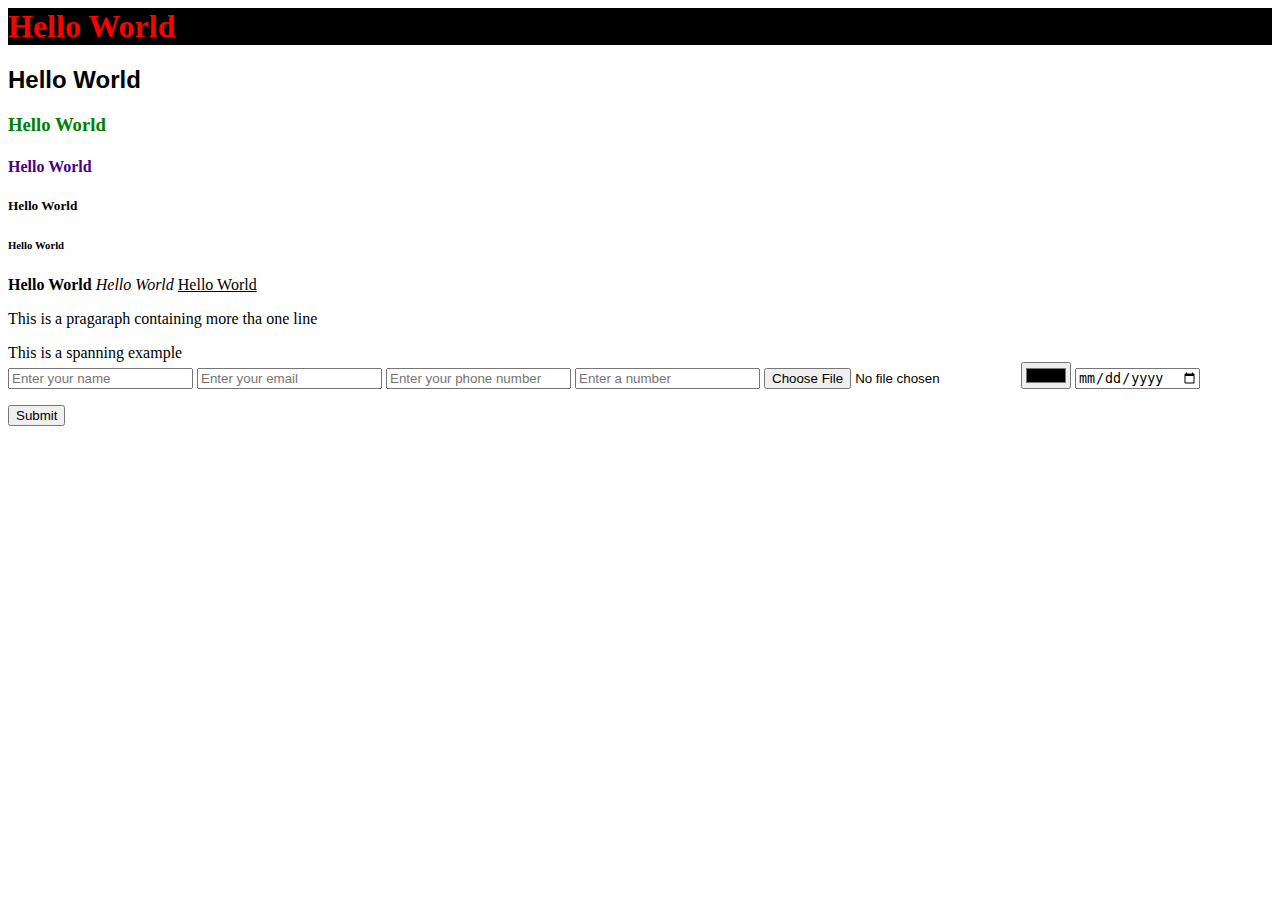
==== index.html @ b16d6adf "internal js" ====
<html>
    <head>
<title>Test
</title>
<link href="style.css" rel="stylesheet"/>
<meta name="description" content="Test"/>
    </head>
    <body>
        <!--This is a an headings of different sizes-->
        <h1 id="heading1">Hello World</h1>
        <h2 style="font-family:'Segoe UI', Tahoma, Geneva, Verdana, sans-serif">Hello World</h2>
        <h3 class="test">Hello World</h3>
        <h4>Hello World</h4>
        <h5>Hello World</h5>
        <h6>Hello World</h6>
        <b>Hello World</b>
        <i>Hello World</i> 
        <u>Hello World</u>
        <p>This is a pragaraph containing more tha one line</p>
        <span>This is a spanning example</span>
        <!--This is a comment-->
        <form>
            <input type="text" placeholder="Enter your name"/>
            <input type="email" placeholder="Enter your email"/>
            <input type="tel" placeholder="Enter your phone number"/>
            <input type="number" placeholder="Enter a number"/>
            <input type="file" placeholder="Choose a file"/>
            <input type="color" placeholder="Choose a color"/>
            <input type="date" placeholder="Choose a date"/>
        </form>
        <button onclick="submit()">Submit</button>
        <script>
            const submit= () => {
                alert("Submission confirmed!");
            }
        </script>
    </body>
</html>
---- style.css ----
#heading1{
    color:red;
    background-color:black;
}
.test{
    color:green;
}
h4{
    color:indigo
}
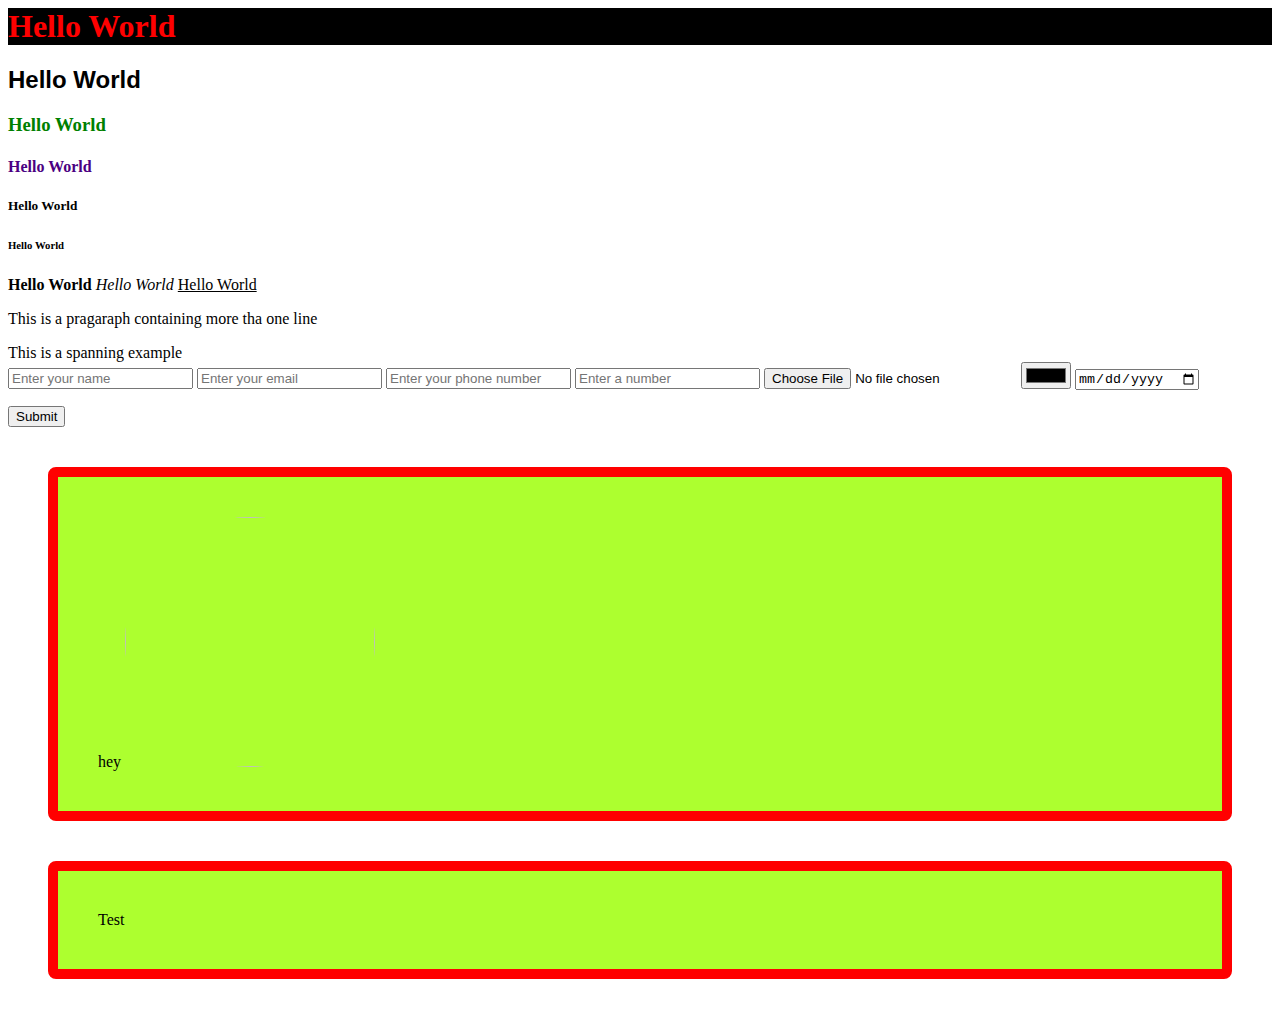
==== commit d0af59d2: "Css styling for div" ====
--- a/index.html
+++ b/index.html
@@ -4,6 +4,7 @@
 </title>
 <link href="style.css" rel="stylesheet"/>
 <meta name="description" content="Test"/>
+<meta name="viewport" content="width-device-width,initial-scale=1.0"/>
     </head>
     <body>
         <!--This is a an headings of different sizes-->
@@ -29,10 +30,11 @@
             <input type="date" placeholder="Choose a date"/>
         </form>
         <button onclick="submit()">Submit</button>
-        <script>
-            const submit= () => {
-                alert("Submission confirmed!");
-            }
-        </script>
+        <script src="script.js"></script>
+        <div class="container">
+            hey
+            <img src="https://images.all-free-download.com/images/graphiclarge/dark_flowers_608925.jpg"id ="image">
+        </div>
+        <div class="container">Test</div>
     </body>
 </html>
--- a/style.css
+++ b/style.css
@@ -5,6 +5,18 @@
 .test{
     color:green;
 }
+.container{
+    background: greenyellow;
+    padding:40px;
+    margin :40px;
+    border : 10px solid red ;
+    border-radius: 8px;
+}
+#image{
+    border-radius: 150px;
+    height: 250px ;
+    width: 250px;
+}
 h4{
     color:indigo
 }
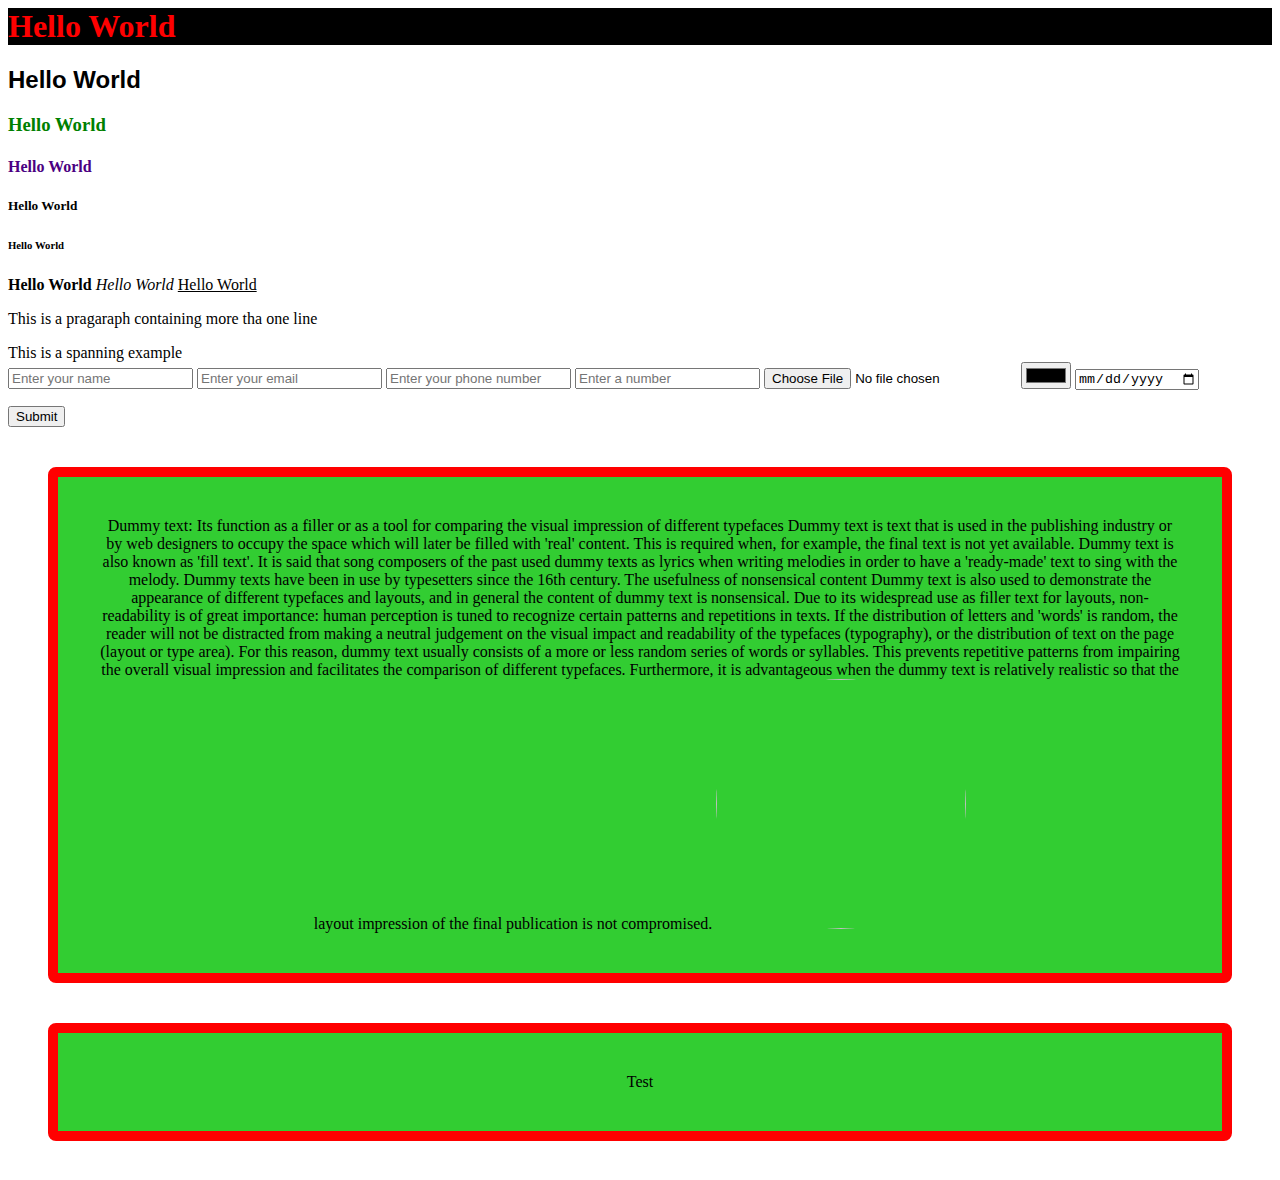
==== commit 70aea928: "css positions" ====
--- a/index.html
+++ b/index.html
@@ -32,7 +32,11 @@
         <button onclick="submit()">Submit</button>
         <script src="script.js"></script>
         <div class="container">
-            hey
+            Dummy text: Its function as a filler or as a tool for comparing the visual impression of different typefaces
+Dummy text is text that is used in the publishing industry or by web designers to occupy the space which will later be filled with 'real' content. This is required when, for example, the final text is not yet available. Dummy text is also known as 'fill text'. It is said that song composers of the past used dummy texts as lyrics when writing melodies in order to have a 'ready-made' text to sing with the melody. Dummy texts have been in use by typesetters since the 16th century.
+
+The usefulness of nonsensical content
+Dummy text is also used to demonstrate the appearance of different typefaces and layouts, and in general the content of dummy text is nonsensical. Due to its widespread use as filler text for layouts, non-readability is of great importance: human perception is tuned to recognize certain patterns and repetitions in texts. If the distribution of letters and 'words' is random, the reader will not be distracted from making a neutral judgement on the visual impact and readability of the typefaces (typography), or the distribution of text on the page (layout or type area). For this reason, dummy text usually consists of a more or less random series of words or syllables. This prevents repetitive patterns from impairing the overall visual impression and facilitates the comparison of different typefaces. Furthermore, it is advantageous when the dummy text is relatively realistic so that the layout impression of the final publication is not compromised.
             <img src="https://images.all-free-download.com/images/graphiclarge/dark_flowers_608925.jpg"id ="image">
         </div>
         <div class="container">Test</div>
--- a/style.css
+++ b/style.css
@@ -6,7 +6,8 @@
     color:green;
 }
 .container{
-    background: greenyellow;
+    text-align: center;
+    background: limegreen;
     padding:40px;
     margin :40px;
     border : 10px solid red ;
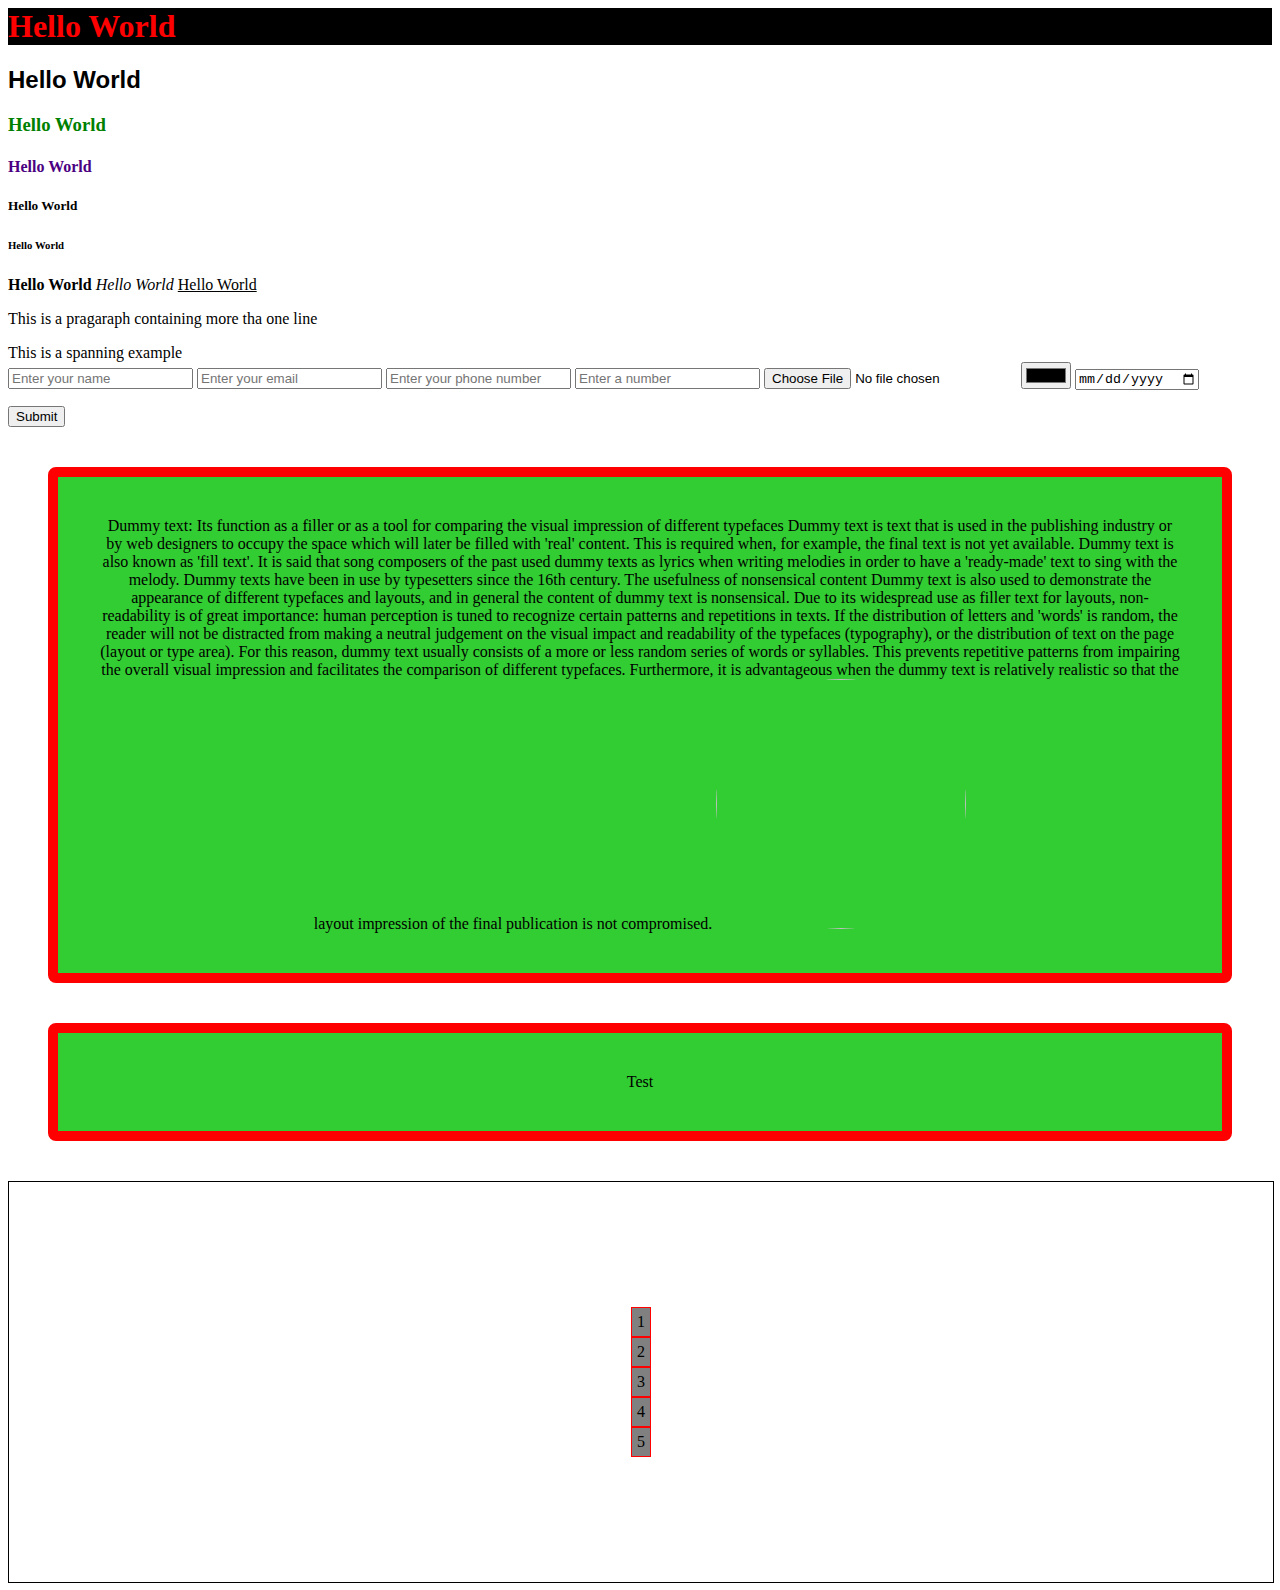
==== commit b0e744af: "Flexbox" ====
--- a/index.html
+++ b/index.html
@@ -40,5 +40,12 @@
             <img src="https://images.all-free-download.com/images/graphiclarge/dark_flowers_608925.jpg"id ="image">
         </div>
         <div class="container">Test</div>
+        <div class="flexdiv">
+            <div id="elem">1</div>
+            <div id="elem">2</div>
+            <div id="elem">3</div>
+            <div id="elem">4</div>
+            <div id="elem">5</div>
+        </div>
     </body>
 </html>
--- a/style.css
+++ b/style.css
@@ -21,3 +21,20 @@
 h4{
     color:indigo
 }
+.flexdiv{
+    width:100%;
+    border:1px solid black;
+    height: 400px;
+    display:flex;
+    flex-wrap: wrap;
+    justify-content:center;
+    align-items:center;
+    flex-direction:column;
+}
+
+#elem{
+    text-align: center;
+    background: grey;
+    padding: 5px;
+    border:1px solid red;
+}
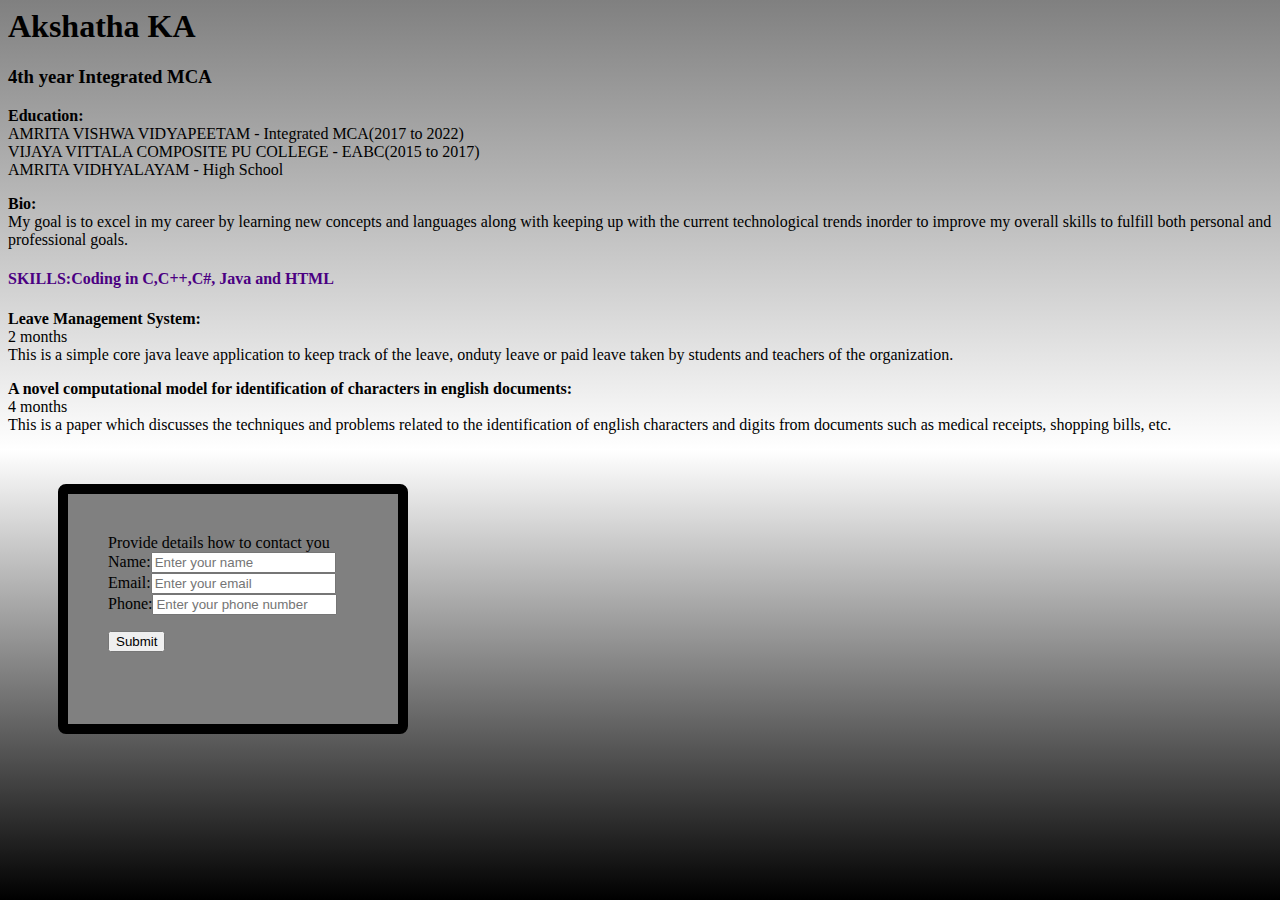
==== commit 3846b1f6: "assignment2" ====
--- a/index.html
+++ b/index.html
@@ -1,51 +1,26 @@
 <html>
     <head>
-<title>Test
-</title>
-<link href="style.css" rel="stylesheet"/>
-<meta name="description" content="Test"/>
-<meta name="viewport" content="width-device-width,initial-scale=1.0"/>
+        <title>Akshatha K.A</title>
+        <link href="style.css" rel="stylesheet"/>
+        <meta name="description" content="Here is some information about me like my bio and qualification."/>
+        <meta name="viewport" content="width-device-width,initial-scale=1.0"/>
     </head>
     <body>
-        <!--This is a an headings of different sizes-->
-        <h1 id="heading1">Hello World</h1>
-        <h2 style="font-family:'Segoe UI', Tahoma, Geneva, Verdana, sans-serif">Hello World</h2>
-        <h3 class="test">Hello World</h3>
-        <h4>Hello World</h4>
-        <h5>Hello World</h5>
-        <h6>Hello World</h6>
-        <b>Hello World</b>
-        <i>Hello World</i> 
-        <u>Hello World</u>
-        <p>This is a pragaraph containing more tha one line</p>
-        <span>This is a spanning example</span>
-        <!--This is a comment-->
-        <form>
-            <input type="text" placeholder="Enter your name"/>
-            <input type="email" placeholder="Enter your email"/>
-            <input type="tel" placeholder="Enter your phone number"/>
-            <input type="number" placeholder="Enter a number"/>
-            <input type="file" placeholder="Choose a file"/>
-            <input type="color" placeholder="Choose a color"/>
-            <input type="date" placeholder="Choose a date"/>
-        </form>
+         <h1>Akshatha KA</h1>
+         <h3>4th year Integrated MCA</h3>
+         <p><b>Education:</b><br/>AMRITA VISHWA VIDYAPEETAM - Integrated MCA(2017 to 2022)<br/>VIJAYA VITTALA COMPOSITE PU COLLEGE - EABC(2015 to 2017)<br/>AMRITA VIDHYALAYAM - High School </p>
+         <p><b>Bio:</b><br>My goal is to excel in my career by learning new concepts and languages along with keeping up with the current technological trends inorder to improve my overall skills to fulfill both personal and professional goals.<br/> </p>
+         <h4><b>SKILLS:</b>Coding in C,C++,C#, Java and HTML</h4>
+         <p><b>Leave Management System:</b><br/>2 months<br/>This is a simple core java leave application to keep track of the leave, onduty leave or paid leave taken by students and teachers of the organization.<br></p>
+         <p><b>A novel computational model for identification of characters in english documents:</b><br>4 months<br>This is a paper which discusses the techniques and problems related to the identification of english characters and digits from documents such as medical receipts, shopping bills, etc.</p>
+         <div class="container"><form>
+             Provide details how to contact you<br/>
+             Name:<input type="text" placeholder="Enter your name"/><br/>
+             Email:<input type="email" placeholder="Enter your email"/><br/>
+             Phone:<input type="tel" placeholder="Enter your phone number"/><br/>
+         </form>
         <button onclick="submit()">Submit</button>
         <script src="script.js"></script>
-        <div class="container">
-            Dummy text: Its function as a filler or as a tool for comparing the visual impression of different typefaces
-Dummy text is text that is used in the publishing industry or by web designers to occupy the space which will later be filled with 'real' content. This is required when, for example, the final text is not yet available. Dummy text is also known as 'fill text'. It is said that song composers of the past used dummy texts as lyrics when writing melodies in order to have a 'ready-made' text to sing with the melody. Dummy texts have been in use by typesetters since the 16th century.
-
-The usefulness of nonsensical content
-Dummy text is also used to demonstrate the appearance of different typefaces and layouts, and in general the content of dummy text is nonsensical. Due to its widespread use as filler text for layouts, non-readability is of great importance: human perception is tuned to recognize certain patterns and repetitions in texts. If the distribution of letters and 'words' is random, the reader will not be distracted from making a neutral judgement on the visual impact and readability of the typefaces (typography), or the distribution of text on the page (layout or type area). For this reason, dummy text usually consists of a more or less random series of words or syllables. This prevents repetitive patterns from impairing the overall visual impression and facilitates the comparison of different typefaces. Furthermore, it is advantageous when the dummy text is relatively realistic so that the layout impression of the final publication is not compromised.
-            <img src="https://images.all-free-download.com/images/graphiclarge/dark_flowers_608925.jpg"id ="image">
-        </div>
-        <div class="container">Test</div>
-        <div class="flexdiv">
-            <div id="elem">1</div>
-            <div id="elem">2</div>
-            <div id="elem">3</div>
-            <div id="elem">4</div>
-            <div id="elem">5</div>
-        </div>
+    </div>
     </body>
 </html>
--- a/style.css
+++ b/style.css
@@ -6,12 +6,14 @@
     color:green;
 }
 .container{
-    text-align: center;
-    background: limegreen;
+    text-align: left;
+    background:grey;
     padding:40px;
-    margin :40px;
-    border : 10px solid red ;
+    margin :50px;
+    border : 10px solid black;
     border-radius: 8px;
+    width:250px;
+    height:150px;
 }
 #image{
     border-radius: 150px;
@@ -31,10 +33,52 @@
     align-items:center;
     flex-direction:column;
 }
+#elemnt{
+    text-align: left;
+    background: rgb(228, 215, 215);
+    padding: 5px;
+    margin-left:100px;
+    border:1px solid black;
+}
 
-#elem{
-    text-align: center;
-    background: grey;
+body{
+    background-image: linear-gradient(grey,white,black)
+}
+
+#ele{
+    margin:10px;
+}
+
+#name{
+    font-size: xx-large;
+    font-weight: bold;
+    font-family: 'Lucida Sans', 'Lucida Sans Regular', 'Lucida Grande', 'Lucida Sans Unicode', Geneva, Verdana, sans-serif;
+}
+
+#year{
+    font-size: x-large;
+    font-weight: bold;
+    font-family: 'Lucida Sans', 'Lucida Sans Regular', 'Lucida Grande', 'Lucida Sans Unicode', Geneva, Verdana, sans-serif;
+}
+
+#biodiv{
+    text-align: left;
     padding: 5px;
-    border:1px solid red;
 }
+
+
+#elemhead{
+    text-align: left;
+    font-weight: bold;
+    padding: 5px;
+}
+
+.flexdiv1{
+    width:auto;
+    height: 200px;
+    display:flex;
+    flex-wrap: wrap;
+    justify-content:left;
+    align-items:center;
+    flex-direction:row ;
+}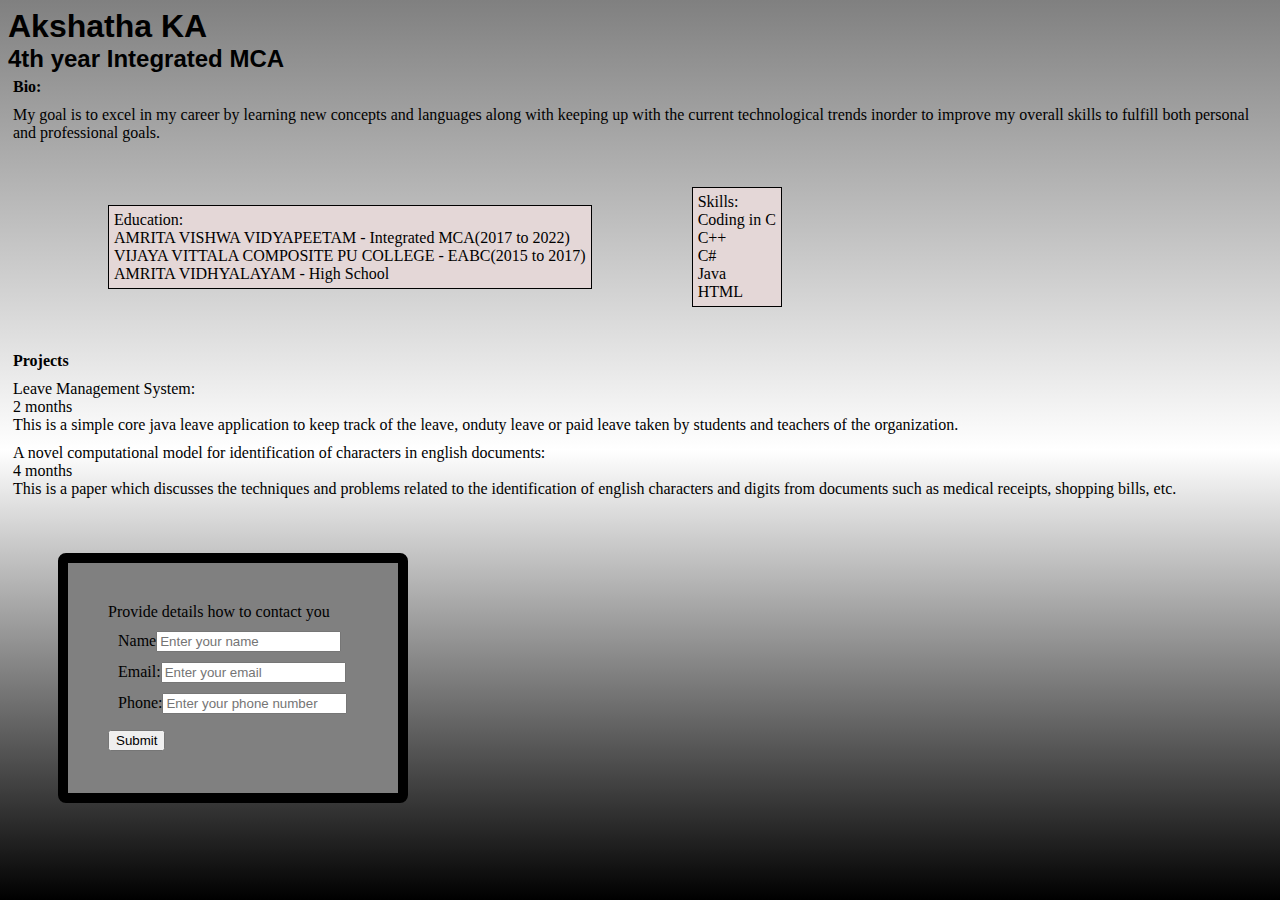
==== commit 8698f84b: "" ====
--- a/index.html
+++ b/index.html
@@ -1,26 +1,32 @@
+
 <html>
     <head>
         <title>Akshatha K.A</title>
         <link href="style.css" rel="stylesheet"/>
         <meta name="description" content="Here is some information about me like my bio and qualification."/>
-        <meta name="viewport" content="width-device-width,initial-scale=1.0"/>
+        <meta name="viewport" content="width-device-width,ini>tial-scale=1.0"/>
     </head>
     <body>
-         <h1>Akshatha KA</h1>
-         <h3>4th year Integrated MCA</h3>
-         <p><b>Education:</b><br/>AMRITA VISHWA VIDYAPEETAM - Integrated MCA(2017 to 2022)<br/>VIJAYA VITTALA COMPOSITE PU COLLEGE - EABC(2015 to 2017)<br/>AMRITA VIDHYALAYAM - High School </p>
-         <p><b>Bio:</b><br>My goal is to excel in my career by learning new concepts and languages along with keeping up with the current technological trends inorder to improve my overall skills to fulfill both personal and professional goals.<br/> </p>
-         <h4><b>SKILLS:</b>Coding in C,C++,C#, Java and HTML</h4>
-         <p><b>Leave Management System:</b><br/>2 months<br/>This is a simple core java leave application to keep track of the leave, onduty leave or paid leave taken by students and teachers of the organization.<br></p>
-         <p><b>A novel computational model for identification of characters in english documents:</b><br>4 months<br>This is a paper which discusses the techniques and problems related to the identification of english characters and digits from documents such as medical receipts, shopping bills, etc.</p>
+         <div id="name">Akshatha KA</div>
+         <div id="year">4th year Integrated MCA</div>
+         <div id="elemhead">Bio:</div>
+         <div id="biodiv">My goal is to excel in my career by learning new concepts and languages along with keeping up with the current technological trends inorder to improve my overall skills to fulfill both personal and professional goals.<br/></div>
+         </div>
+         <div class="flexdiv1">
+             <div id="elemnt">Education:<br/>AMRITA VISHWA VIDYAPEETAM - Integrated MCA(2017 to 2022)<br/>VIJAYA VITTALA COMPOSITE PU COLLEGE - EABC(2015 to 2017)<br/>AMRITA VIDHYALAYAM - High School</div>
+             <div id="elemnt">Skills:<br/>Coding in C <br>C++<br>C#<br>Java<br>HTML</div>
+         </div>
+         <div id="elemhead">Projects</div>
+         <div id="biodiv">Leave Management System:<br/>2 months<br/>This is a simple core java leave application to keep track of the leave, onduty leave or paid leave taken by students and teachers of the organization.<br></div>
+         <div id="biodiv">A novel computational model for identification of characters in english documents:<br>4 months<br>This is a paper which discusses the techniques and problems related to the identification of english characters and digits from documents such as medical receipts, shopping bills, etc.</div>
          <div class="container"><form>
              Provide details how to contact you<br/>
-             Name:<input type="text" placeholder="Enter your name"/><br/>
-             Email:<input type="email" placeholder="Enter your email"/><br/>
-             Phone:<input type="tel" placeholder="Enter your phone number"/><br/>
+             <div id ="ele">Name<input type="text" placeholder="Enter your name"/><br/></div>
+             <div id ="ele">Email:<input type="email" placeholder="Enter your email"/><br/> </div>
+             <div id ="ele">Phone:<input type="tel" placeholder="Enter your phone number"/><br/></div>
          </form>
         <button onclick="submit()">Submit</button>
         <script src="script.js"></script>
     </div>
     </body>
-</html>
+</html>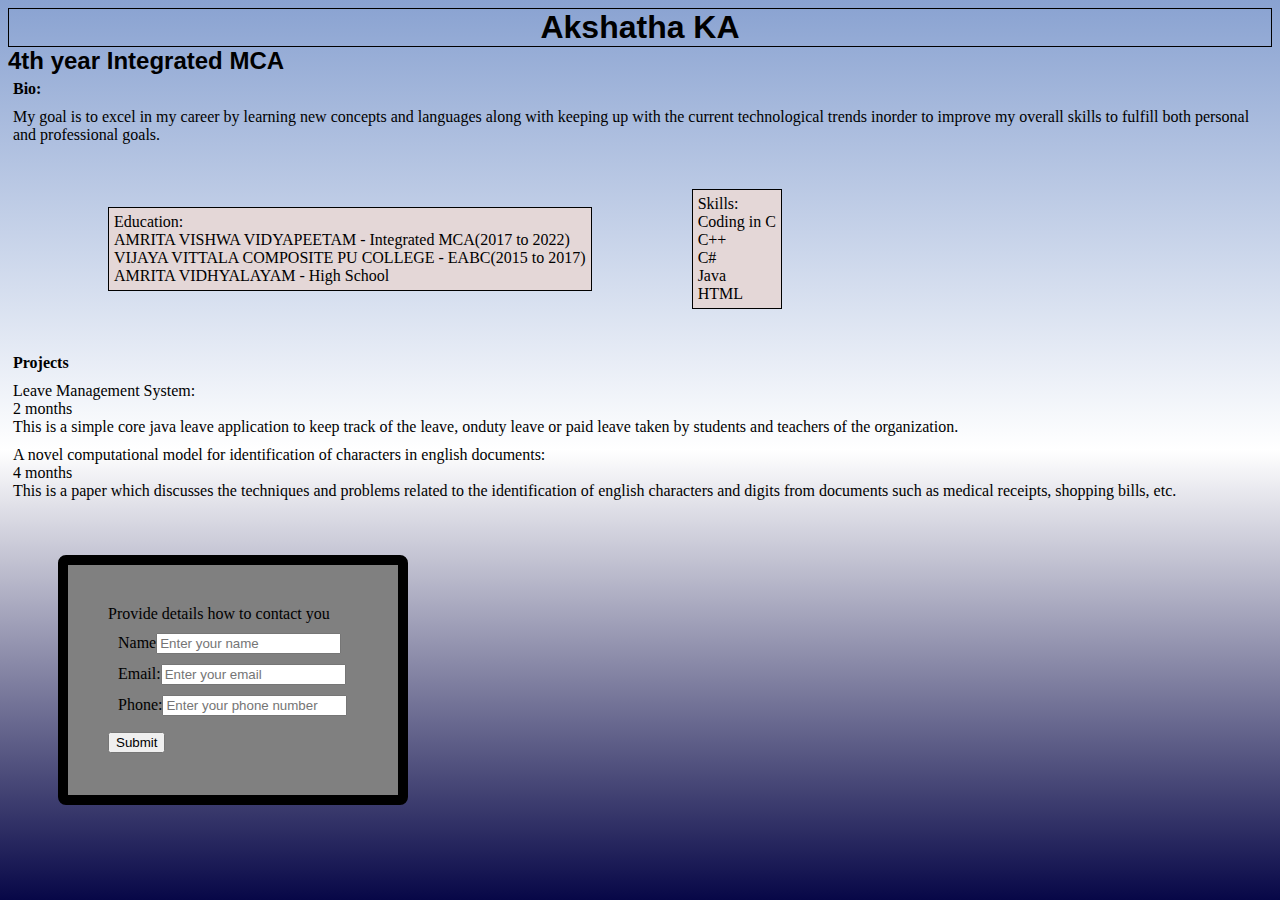
==== commit 0e79c449: "function updated" ====
--- a/index.html
+++ b/index.html
@@ -4,10 +4,10 @@
         <title>Akshatha K.A</title>
         <link href="style.css" rel="stylesheet"/>
         <meta name="description" content="Here is some information about me like my bio and qualification."/>
-        <meta name="viewport" content="width-device-width,ini>tial-scale=1.0"/>
+        <meta name="viewport" content="width-device-width,initial-scale=1.0"/>
     </head>
     <body>
-         <div id="name">Akshatha KA</div>
+         <div id="namec" class="name">Akshatha KA</div>
          <div id="year">4th year Integrated MCA</div>
          <div id="elemhead">Bio:</div>
          <div id="biodiv">My goal is to excel in my career by learning new concepts and languages along with keeping up with the current technological trends inorder to improve my overall skills to fulfill both personal and professional goals.<br/></div>
--- a/style.css
+++ b/style.css
@@ -42,17 +42,25 @@
 }
 
 body{
-    background-image: linear-gradient(grey,white,black)
+    background-image: linear-gradient(rgb(137, 162, 209),white,rgb(7, 7, 71))
 }
 
 #ele{
     margin:10px;
 }
 
-#name{
+#namec{
     font-size: xx-large;
     font-weight: bold;
     font-family: 'Lucida Sans', 'Lucida Sans Regular', 'Lucida Grande', 'Lucida Sans Unicode', Geneva, Verdana, sans-serif;
+    text-align: center;
+   
+}
+
+.name{
+    background: -moz-linear-gradient(rgb(95, 133, 238));
+    border:1px solid black;
+    justify-content:center;
 }
 
 #year{
